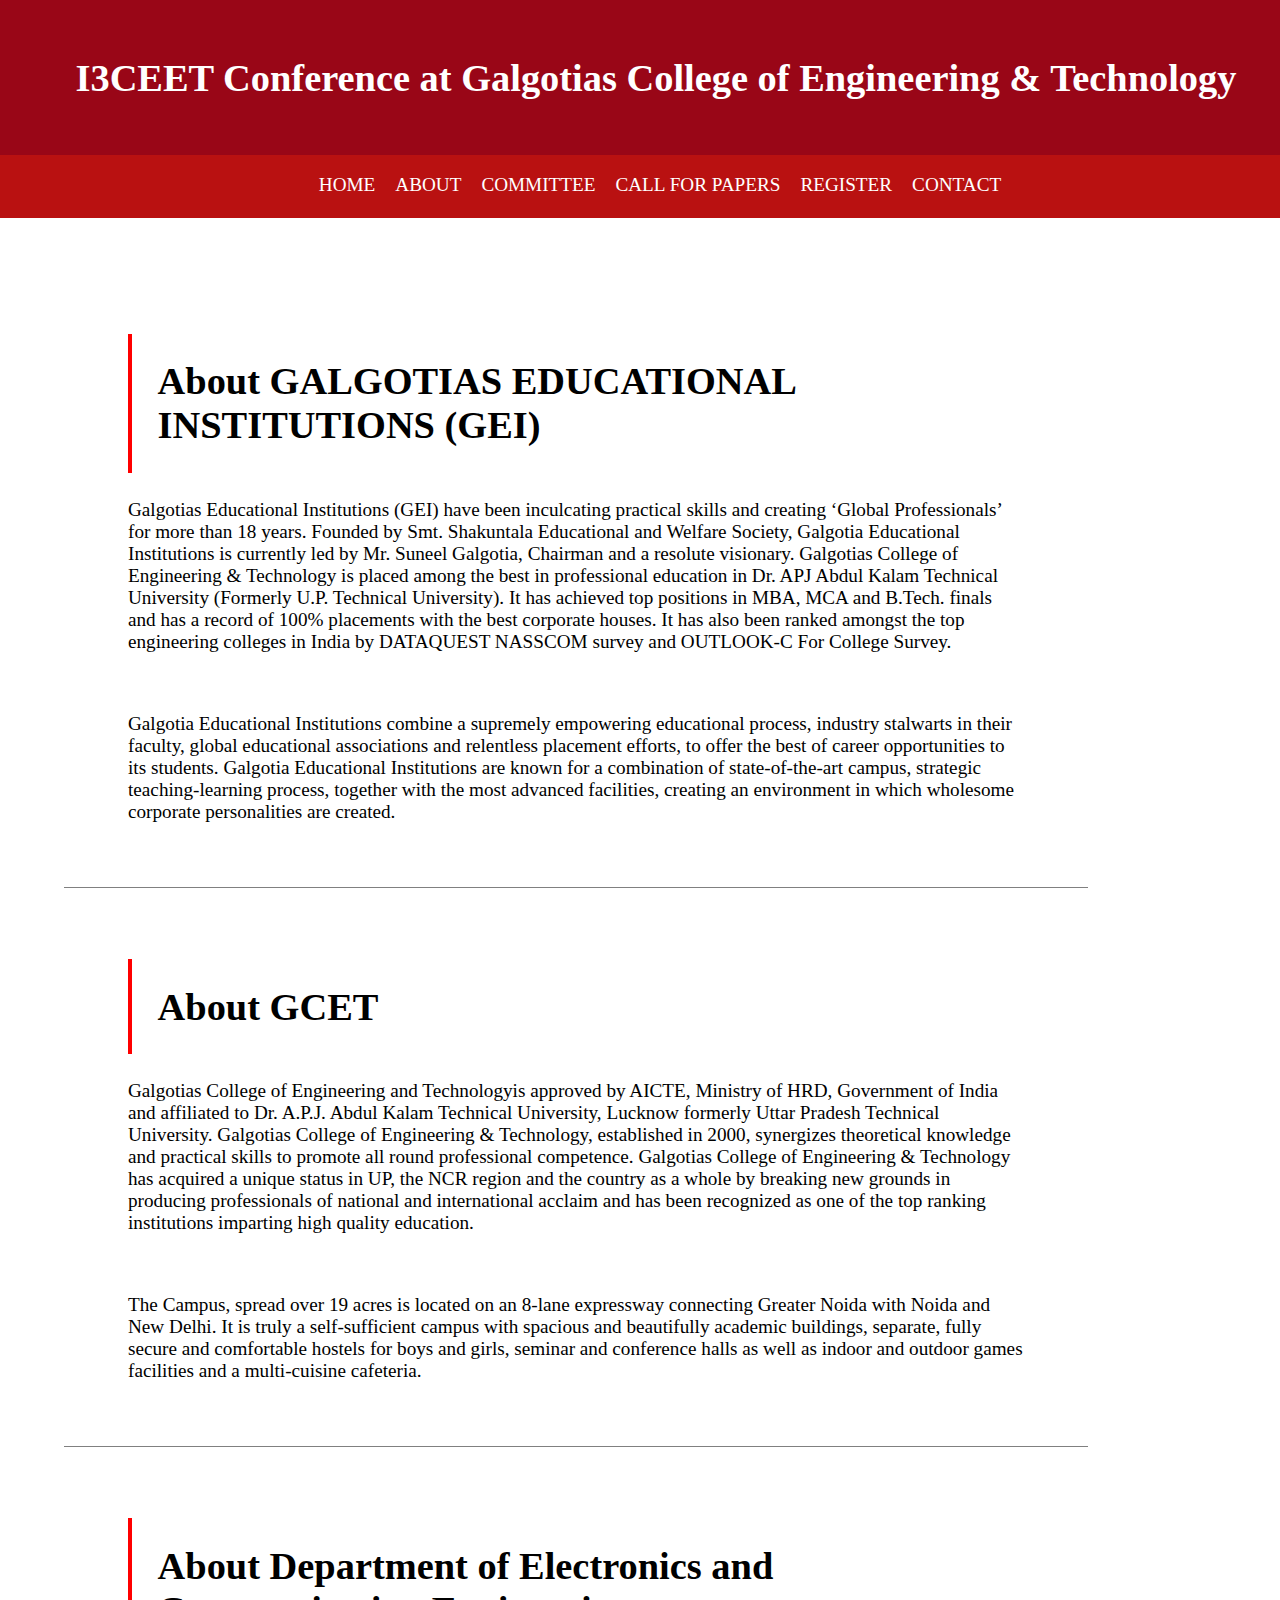
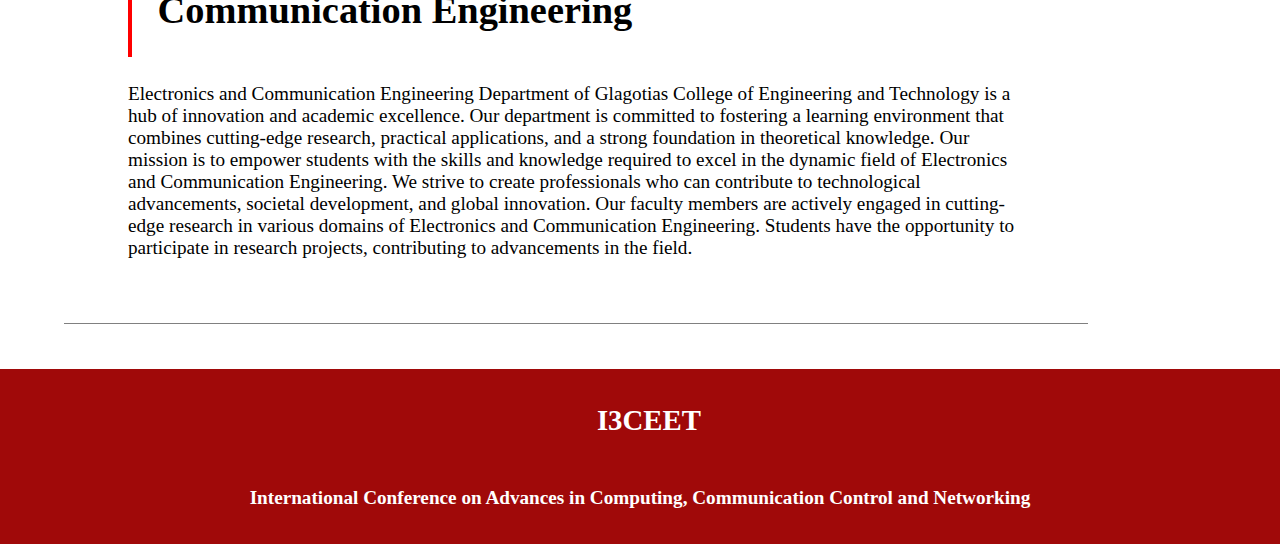
==== about.html @ be8ff057 "Add files via upload" ====
<!DOCTYPE html>
<html lang="en">
<head>
    <meta charset="UTF-8">
    <meta name="viewport" content="width=device-width, initial-scale=1.0">
    <title>International Conference on Communication, Computing and Energy Efficient Technologies</title>
    <link rel="stylesheet" href="style.css">
    
</head>
<body>
    <header>
        <img src="assets/i3l.jpg" alt="">
        <h1>I3CEET Conference at Galgotias College of Engineering & Technology</h1>
    </header>
    <nav>
        <ul>
            <li><a href="index.html">HOME</a></li>
            <li><a href="about.html">ABOUT</a></li>
            <li><a href="committee.html">COMMITTEE</a></li>
            <li><a href="call.html">CALL FOR PAPERS</a></li>
            <li><a href="register.html">REGISTER</a></li>
            <li><a href="contact.html">CONTACT</a></li>
        </ul>
    </nav>

    <div class="cont">
        <div>
            <h1>About GALGOTIAS EDUCATIONAL INSTITUTIONS (GEI)</h1>
            <p>Galgotias Educational Institutions (GEI) have been inculcating practical skills and creating ‘Global Professionals’ for more than 18 years. Founded by Smt. Shakuntala Educational and Welfare Society, Galgotia Educational Institutions is currently led by Mr. Suneel Galgotia, Chairman and a resolute visionary. Galgotias College of Engineering & Technology is placed among the best in professional education in Dr. APJ Abdul Kalam Technical University (Formerly U.P. Technical University). It has achieved top positions in MBA, MCA and B.Tech. finals and has a record of 100% placements with the best corporate houses. It has also been ranked amongst the top engineering colleges in India by DATAQUEST NASSCOM survey and OUTLOOK-C For College Survey.</p>
            <img src="assets/aboutGEI.jpg" alt="">
            <p>Galgotia Educational Institutions combine a supremely empowering educational process, industry stalwarts in their faculty, global educational associations and relentless placement efforts, to offer the best of career opportunities to its students. Galgotia Educational Institutions are known for a combination of state-of-the-art campus, strategic teaching-learning process, together with the most advanced facilities, creating an environment in which wholesome corporate personalities are created.</p>
        </div>
        <div>
            <h1>About GCET</h1>
            <p>Galgotias College of Engineering and Technologyis approved by AICTE, Ministry of HRD, Government of India and affiliated to Dr. A.P.J. Abdul Kalam Technical University, Lucknow formerly Uttar Pradesh Technical University. Galgotias College of Engineering & Technology, established in 2000, synergizes theoretical knowledge and practical skills to promote all round professional competence. Galgotias College of Engineering & Technology has acquired a unique status in UP, the NCR region and the country as a whole by breaking new grounds in producing professionals of national and international acclaim and has been recognized as one of the top ranking institutions imparting high quality education.</p>

            <img src="assets/gei.jpg" alt="">

            <p>The Campus, spread over 19 acres is located on an 8-lane expressway connecting Greater Noida with Noida and New Delhi. It is truly a self-sufficient campus with spacious and beautifully academic buildings, separate, fully secure and comfortable hostels for boys and girls, seminar and conference halls as well as indoor and outdoor games facilities and a multi-cuisine cafeteria.</p>


        </div>

        <div>

            <h1>About Department of Electronics and Communication Engineering</h1>
            <p>Electronics and Communication Engineering Department of Glagotias College of Engineering and Technology is a hub of innovation and academic excellence. Our department is committed to fostering a learning environment that combines cutting-edge research, practical applications, and a strong foundation in theoretical knowledge. Our mission is to empower students with the skills and knowledge required to excel in the dynamic field of Electronics and Communication Engineering. We strive to create professionals who can contribute to technological advancements, societal development, and global innovation. Our faculty members are actively engaged in cutting-edge research in various domains of Electronics and Communication Engineering. Students have the opportunity to participate in research projects, contributing to advancements in the field.</p>

        </div>
    </div>

    <footer >
        <div class="foot">
            <img src="assets/i3l.jpg" alt="">
            <h2>I3CEET</h2>
        </div>

        <h4>International Conference on Advances in Computing, Communication Control and Networking</h4>
    </footer>

</body>
</html>
---- style.css ----
body{
    margin: 0;
    padding: 0;
    font-size: 1.2rem;
}

header h1{
    text-align: center;
}

header{
    display: flex;
    height: 15vh;
    padding: 10px;
    position: relative;
    align-items: center;
    justify-content: center;
    color: white;
    background-color: rgb(153, 6, 23);
}
header img{
    height: 10vh;
    margin-top: 1vh;
    margin-left: 1.5vw;
    margin-right: 1vw;
}
nav{
    background-color: rgb(185, 17, 17);
    display: flex;
    position:relative;
    height: 7vh;
    justify-content: center;
}
nav ul{
    display: flex;
    text-align: center;
}
nav ul li{
    list-style: none;
    justify-content: space-between;
    text-align: center;
}
nav ul li a{
    text-decoration: none;
    color: white;
    margin: 10px;
    margin-top: 0;
    display: flex;
    justify-content: space-between;
    text-align: center;
}

.first{
    position: relative;
    padding-top: 8vh;
    padding-bottom:8vh ;
    display: flex;
    margin-bottom: 0.5vh;
    box-sizing: border-box;
}
.det{
    width: 40vw;
    justify-content: center;
    
}

.det h1{
    /* margin-left: 5vw; */
}

.det .on{
    display: flex;
    justify-content: center;
    align-items: center;
}
.det img{
    height: 4vh;
    display: flex;
    fill: rgb(146, 6, 20);
    margin-right: 2vw;
    
}
.det ul li{
    list-style: none;
    display: flex;
    width: 35vw;
    color: rgb(160, 6, 22);
    align-items: center;
}

.link{
    margin-top: 50px;
    list-style: none;
    display: flex;
    
}
.link a img{
    display: flex;
    justify-content: space-between;
    padding-left: 5vw;
    position: relative;
}

.image{
    width: 45vw;
    overflow-y: hidden;
    overflow: hidden;
    margin-top: 7vh;
    display: flex;
    margin-left: 5vw;
}
.image img{
    width: 45vw;
    height: 70vh;
    animation:slide-images  15s linear infinite;
    
}

@keyframes slide-images {
    0% , 100%{
        transform: translateX(0%);
    }
    12.5%{
        transform: translateX(0%);
        
    }
    25%{
        transform: translateX(-100%);
        
    }
    37.5%{
        transform: translateX(-100%);
        
    }
    
    50%{
        transform: translateX(-200%);
        
    }
    62.5%{
        transform: translateX(-200%);
        
    }
    75%{
        transform: translateX(-300%);
        
    }
    87.5%{
        transform: translateX(-300%);
        
    }
}

.dept-links{
    display: flex;
    margin-top: -20px;
    flex-direction: column;
}

#col-blue span{
    color: blue;
}

#col-red span{
    color: red;
}

.sec{
    padding: 10px;
    margin: 5px;
    position: relative;
    border-top: 1px solid gray;
    display: flex;
}
.about{
    width: 60%;
    padding: 40px;
}
.about div{
    margin-top: 10px;
    padding: 10px;
    border-bottom: 1px solid grey;
}

.impo{
    margin-top: 50px;
    margin-bottom: 30px;
    padding: 10px;
    width: 30%;
}

.impo div{
    margin-top: 30px;
    padding: 5px;
    border-radius: 10px;
}

.impo .con{
    margin: 0;
    width: 100%;
    border-radius: 10px;
    border-left: 3px solid red;
    background-color: #B91111;
}

.impo .par{
    border-left: 0px;
    background-color: rgb(209, 206, 206);
}

.about-college-img{
    margin-left: -10px;
}

.visitor{
    margin-left: 35vw;
    align-items: center;
    padding: 8vh 8vw;
    height: 20vh;
}


.visitor h4{
    margin-left:3vw ;
}

.visitor img{
    height: 8vh;
}

footer{
    justify-content: center;
    align-items: center;
    padding: 10px;
    text-align: center;
    background-color: rgb(160, 9, 9);
    color: white;
}

.foot,.f2{
    display: flex;
    align-items: center;
    justify-content: center;
}
.foot img{
    height: 8vh;
    margin-left: 5px;
    margin-top: 10px;
    margin-right: 1vw;

}

.cont{
    font-size: 1.2rem;
    margin: 5vh 5vw;
}

.cont div{
    width: 70vw;
    padding: 5vh 5vw;
    border-bottom: 1px solid gray;
}
.cont img{
    width: 60vw;
}

.cont h1{
    padding: 2vw;
    border-left:4px solid red ;
}

.comm{
    font-size: 1.2rem;
    margin: 5vh 5vw;
    padding: 3vh 3vw;
    
}
.comm div{
    padding: 3vh 3vw;
}
.comm h1{
    border-left:4px solid red ;
    padding: 1vw;
}
.comm h3{
    border-left:4px solid red ;
    padding: 1vw;
}

.cont1{
    margin: 5vw 3vh;
    padding: 2vh 2vw;
    width: 70vw;
}
.cont1 h1{
    border-left: 3px solid red;
    padding: 1vw;
}
.call ul li{
    display: flex;
    align-items: baseline;
}

.guide{
    margin: 5vw 5vh;
    width: 70vw;
    padding: 3vh;
    box-sizing: border-box;
}

.sub{
    padding: 3vw;
}
.bt1,.bt2{
    border: 1px solid black;
    border-radius: 5vw;
    width: 15vw;
    padding: 1vh 1vw;
    margin-bottom: 2vh; 
    background-color: black;
}

.guide a{
    text-decoration: none;
    color: white;
}
.reg img{
    width: 50vw;
}

.guide h1{
    border-left: 3px solid red;
    padding: 1vw;
}
.guide h2{
    border-left: 3px solid red;
    padding: 1vw;
}
.guide h3{
    border-left: 3px solid red;
    padding: 1vw;
}

.main{
    padding: 5vh 5vw;
    margin-left: 30vw;
}

.main form input, .main form textarea{
    width: 30vw;
    display: block;

}
.main form{
    display: block;
}
#text{
    height: 5vh;
}

#email{
    height: 5vh;
}

#msg{
    height: 20vh;
}
.but{
    padding: 1vw 1vh;
    
}

.loc{
    text-align: center;
    margin: 5vh 5vw;
    padding: 10vh 10vw;
}
.loc iframe{
    height: 40vh;
    margin-left: 10vw;
}

.foot-img{
    padding-left: 10px;
}
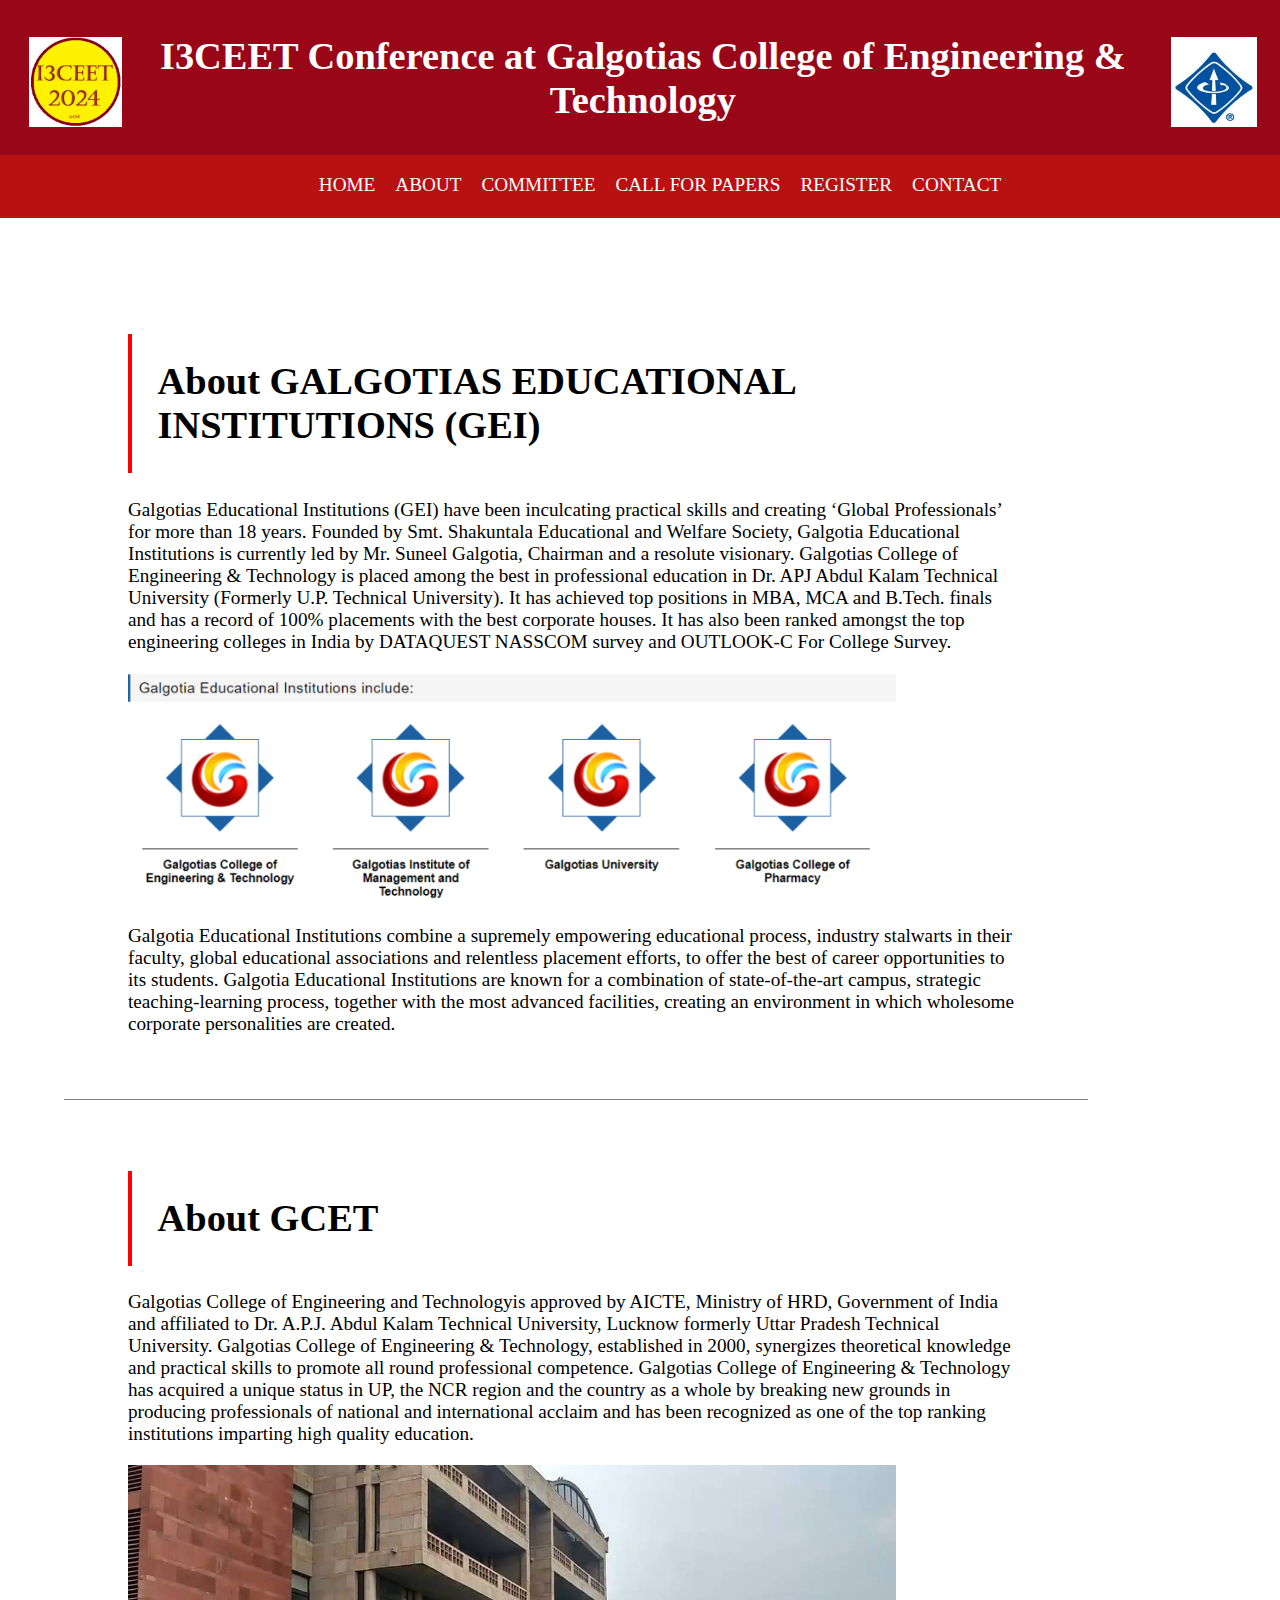
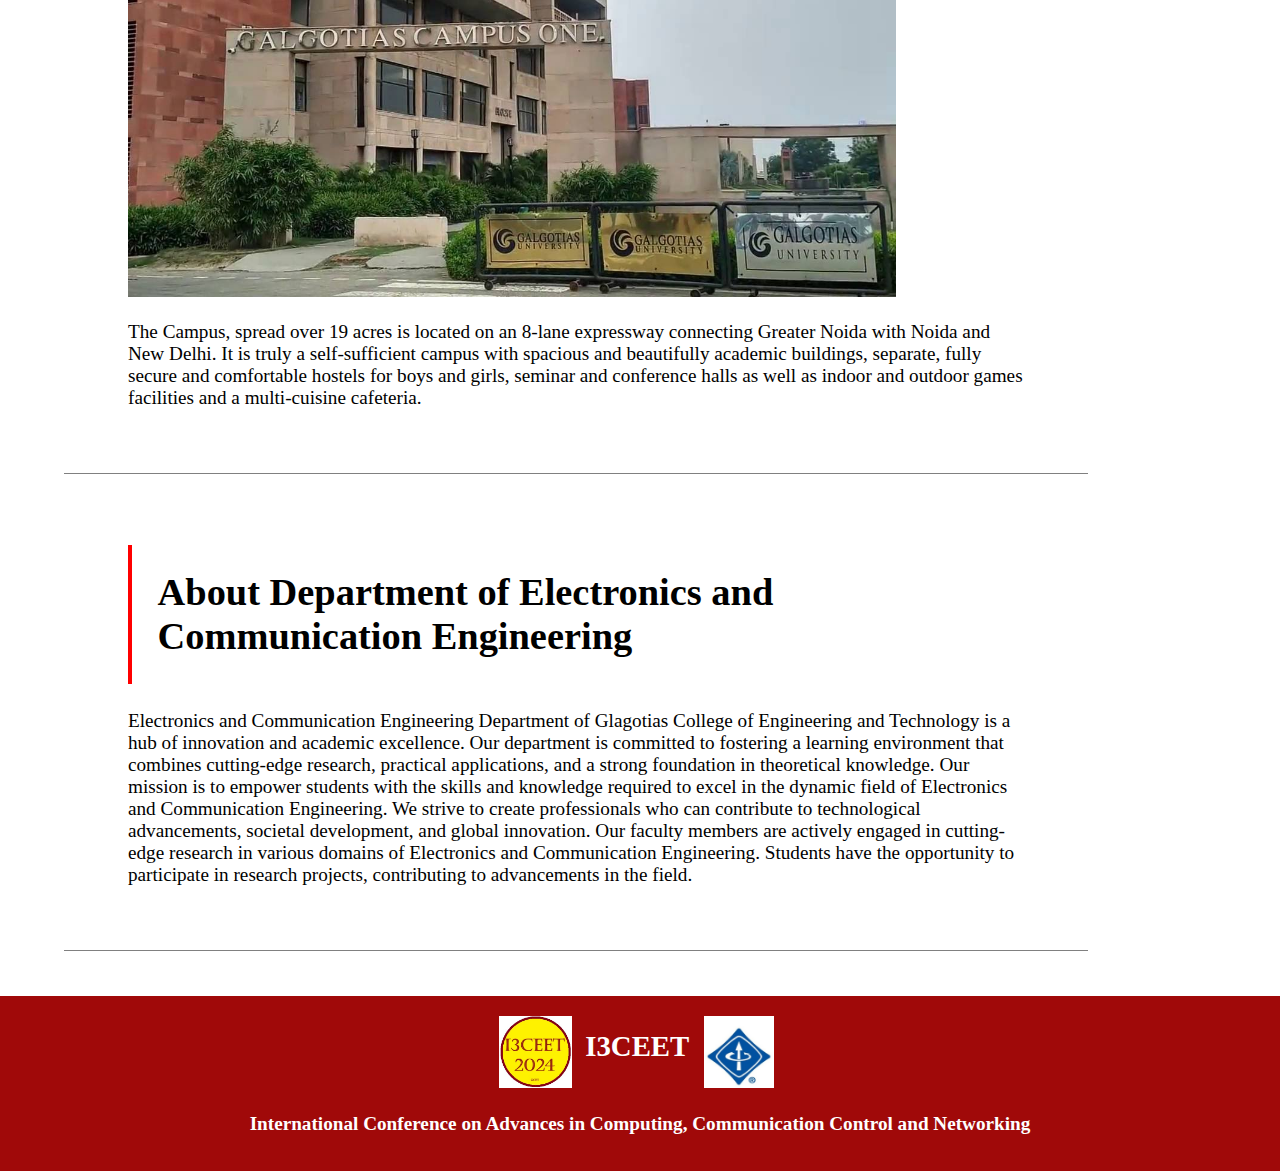
==== commit fe16d798: "Add files via upload" ====
--- a/about.html
+++ b/about.html
@@ -11,6 +11,7 @@
     <header>
         <img src="assets/i3l.jpg" alt="">
         <h1>I3CEET Conference at Galgotias College of Engineering & Technology</h1>
+        <img src="assets/ieee-logo.png" alt="">
     </header>
     <nav>
         <ul>
@@ -53,6 +54,7 @@
         <div class="foot">
             <img src="assets/i3l.jpg" alt="">
             <h2>I3CEET</h2>
+            <img class="foot-img" src="assets/ieee-logo.png" alt="">
         </div>
 
         <h4>International Conference on Advances in Computing, Communication Control and Networking</h4>
--- a/style.css
+++ b/style.css
@@ -215,18 +215,11 @@
 .visitor{
     margin-left: 35vw;
     align-items: center;
-    padding: 8vh 8vw;
+    padding: 9vh 9vw;
     height: 20vh;
-}
-
-
-.visitor h4{
-    margin-left:3vw ;
-}
-
-.visitor img{
-    height: 8vh;
-}
+    font-size: 2rem;
+}
+
 
 footer{
     justify-content: center;
@@ -324,6 +317,13 @@
     text-decoration: none;
     color: white;
 }
+.bt1 a,.bt2 a{
+    text-decoration: none;
+    color: white;
+}
+.bu{
+    padding-left: 2vw;
+}
 .reg img{
     width: 50vw;
 }
@@ -382,4 +382,17 @@
 
 .foot-img{
     padding-left: 10px;
+}
+
+.fac{
+    width: 60vw;
+    display: flex;
+    flex-direction: column;
+    margin-left: 20vw;
+    padding: 5vh 5vw;
+    box-sizing: border-box;
+}
+.fac h1{
+    border-left:3px solid red ;
+    padding: 1vw;
 }